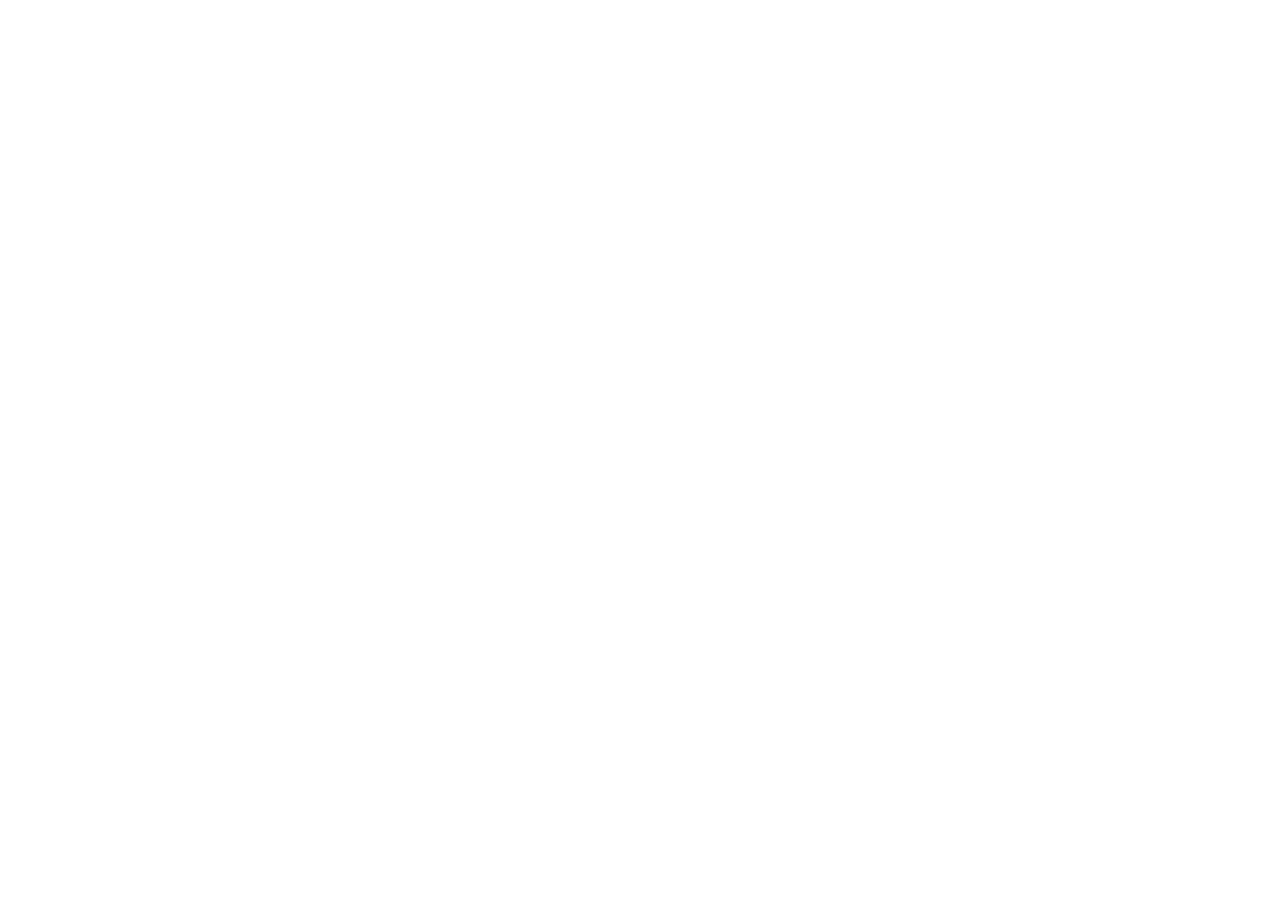
==== contact.html @ c8d92e52 "added relevant pages and content to the homepage" ====
<!DOCTYPE html>
<html lang="en">
  <head>
    <meta charset="UTF-8" />
    <meta http-equiv="X-UA-Compatible" content="IE=edge" />
    <meta name="viewport" content="width=device-width, initial-scale=1.0" />
    <title>Contact page</title>
  </head>
  <body></body>
</html>
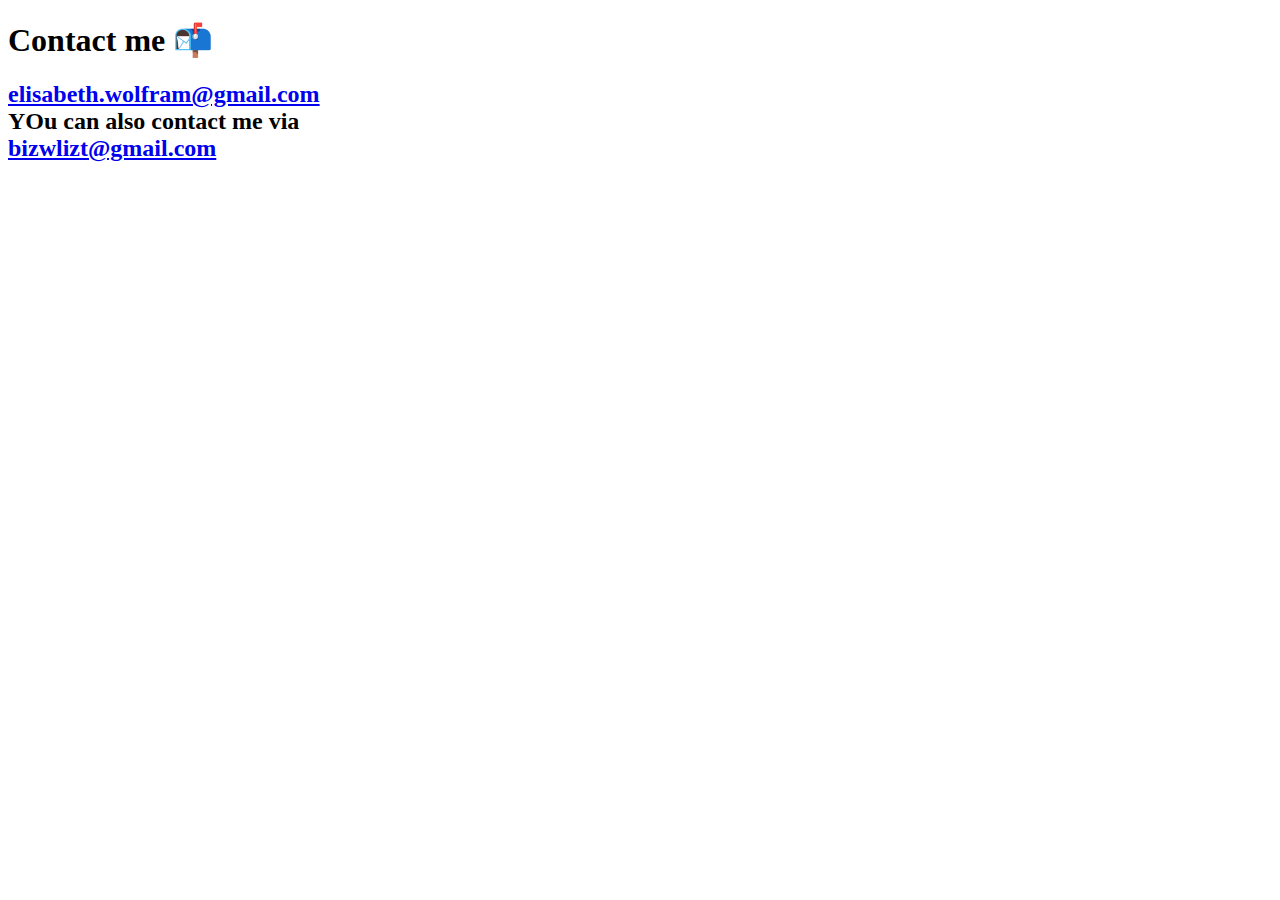
==== commit 660f02cc: "added content to the pages" ====
--- a/contact.html
+++ b/contact.html
@@ -6,5 +6,16 @@
     <meta name="viewport" content="width=device-width, initial-scale=1.0" />
     <title>Contact page</title>
   </head>
-  <body></body>
+  <body>
+    <h1>Contact me 📬</h1>
+    <h2>
+      <a href="mailto:elisabeth.wolfram@gmail.com"
+        >elisabeth.wolfram@gmail.com</a
+      >
+      <br />
+      YOu can also contact me via
+      <br />
+      <a href="mailto:bizwlizt@gmail.com">bizwlizt@gmail.com</a>
+    </h2>
+  </body>
 </html>
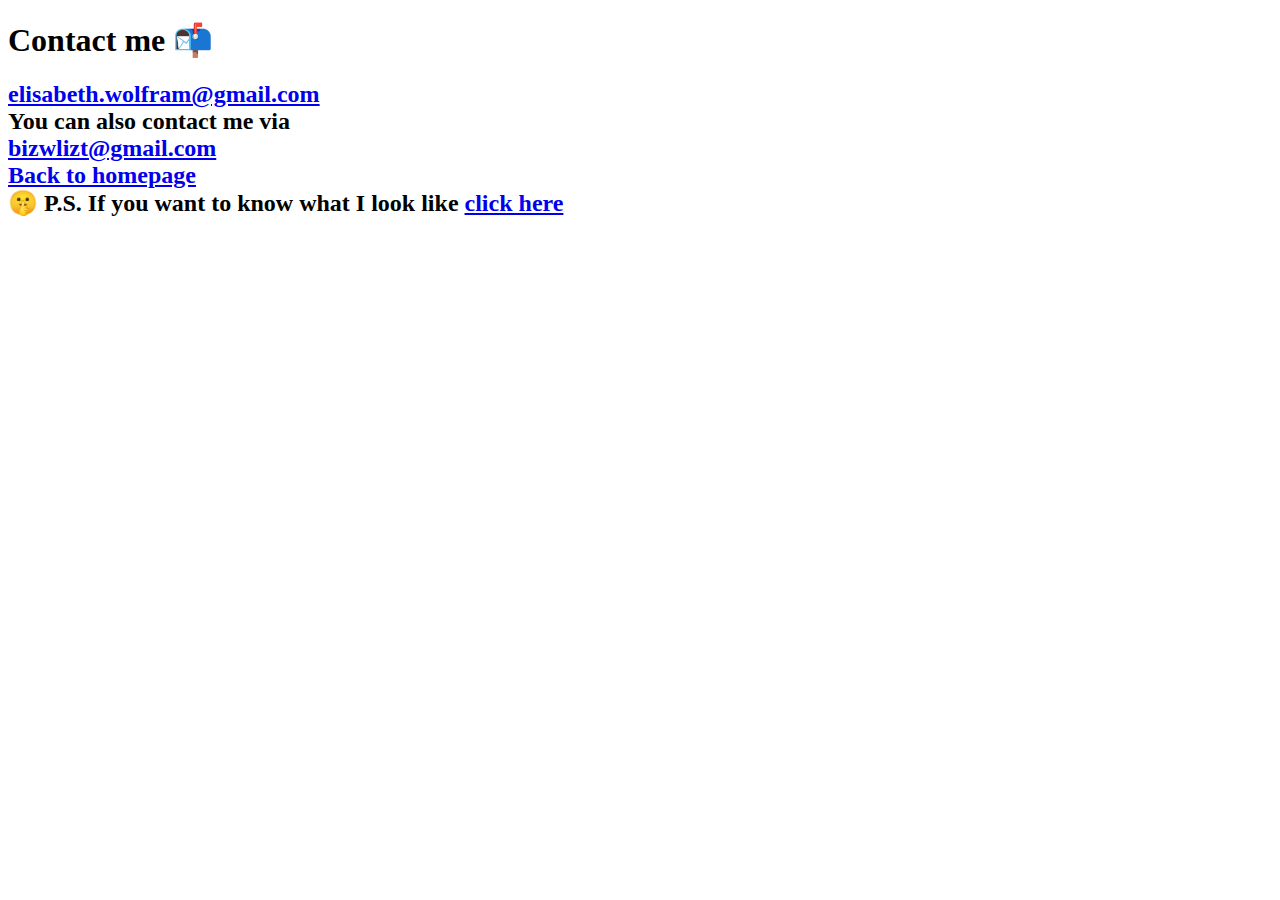
==== commit bb3c6658: "linked the pages together" ====
--- a/contact.html
+++ b/contact.html
@@ -13,9 +13,14 @@
         >elisabeth.wolfram@gmail.com</a
       >
       <br />
-      YOu can also contact me via
+      You can also contact me via
       <br />
       <a href="mailto:bizwlizt@gmail.com">bizwlizt@gmail.com</a>
+      <br />
+      <a href="/index.html">Back to homepage</a>
+      <br />
+      🤫 P.S. If you want to know what I look like
+      <a href="/photo.html">click here</a>
     </h2>
   </body>
 </html>
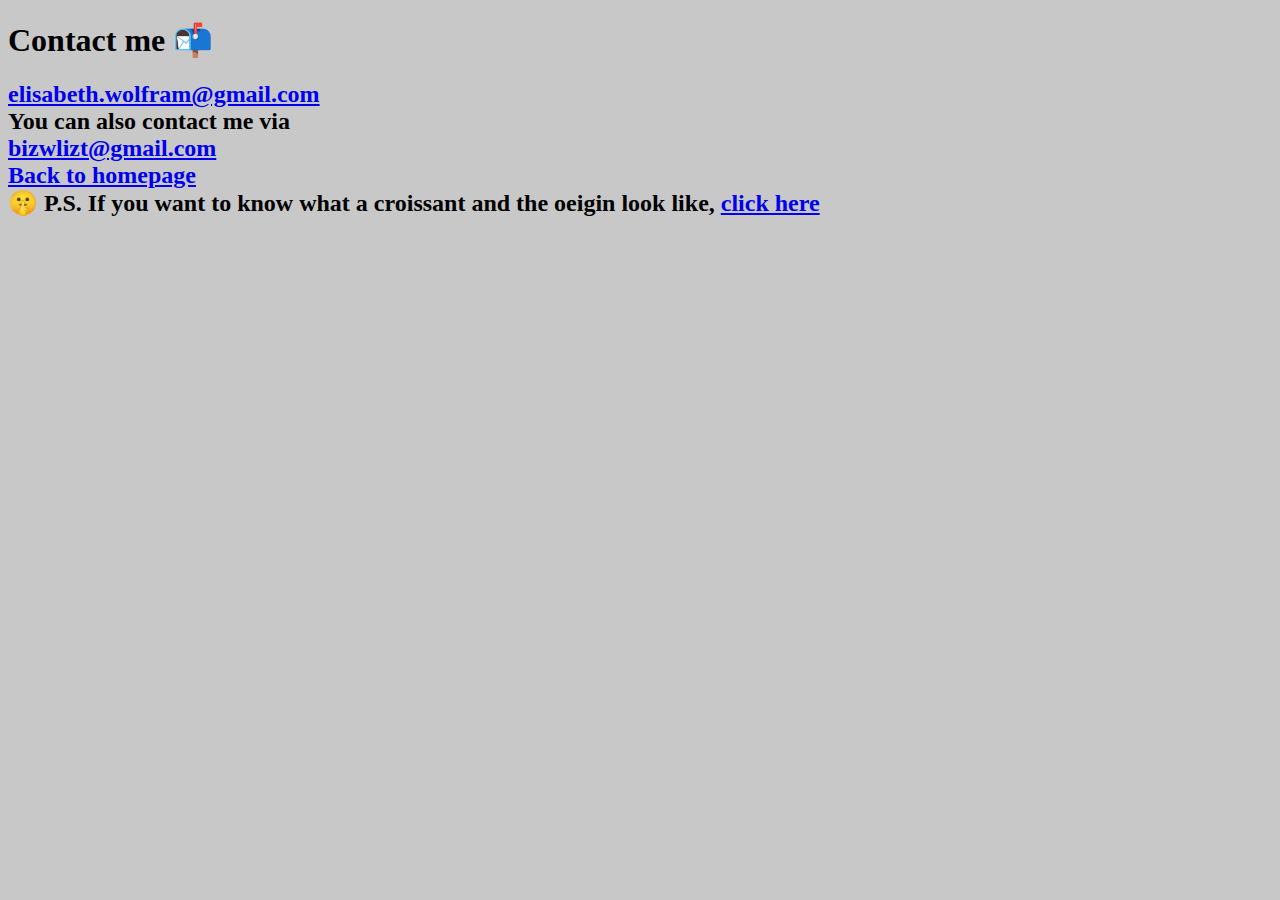
==== commit 570961ce: "added css to all the pages and changed the pictures + content" ====
--- a/contact.html
+++ b/contact.html
@@ -5,6 +5,7 @@
     <meta http-equiv="X-UA-Compatible" content="IE=edge" />
     <meta name="viewport" content="width=device-width, initial-scale=1.0" />
     <title>Contact page</title>
+    <link rel="stylesheet" href="/src/styles.css" />
   </head>
   <body>
     <h1>Contact me 📬</h1>
@@ -17,9 +18,9 @@
       <br />
       <a href="mailto:bizwlizt@gmail.com">bizwlizt@gmail.com</a>
       <br />
-      <a href="/index.html">Back to homepage</a>
+      <a href="/">Back to homepage</a>
       <br />
-      🤫 P.S. If you want to know what I look like
+      🤫 P.S. If you want to know what a croissant and the oeigin look like,
       <a href="/photo.html">click here</a>
     </h2>
   </body>
--- a/src/styles.css
+++ b/src/styles.css
@@ -0,0 +1,3 @@
+body {
+  background-color: rgb(200, 200, 200);
+}
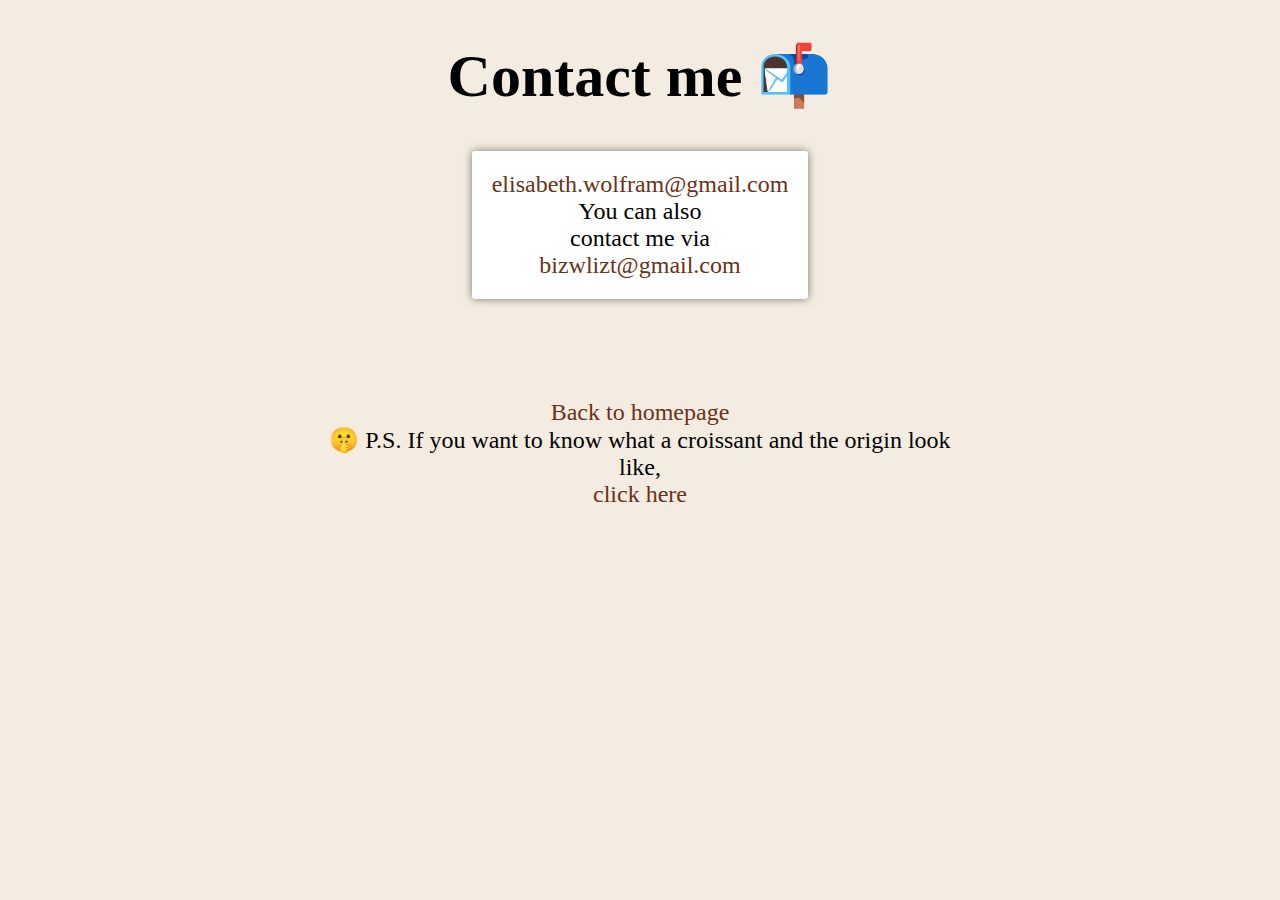
==== commit 601be0cd: "added styling through css" ====
--- a/contact.html
+++ b/contact.html
@@ -9,19 +9,17 @@
   </head>
   <body>
     <h1>Contact me 📬</h1>
-    <h2>
+    <div class="contactWrapper">
       <a href="mailto:elisabeth.wolfram@gmail.com"
         >elisabeth.wolfram@gmail.com</a
       >
-      <br />
-      You can also contact me via
-      <br />
+      <p>You can also contact me via</p>
       <a href="mailto:bizwlizt@gmail.com">bizwlizt@gmail.com</a>
-      <br />
-      <a href="/">Back to homepage</a>
-      <br />
-      🤫 P.S. If you want to know what a croissant and the oeigin look like,
+    </div>
+    <a href="/">Back to homepage</a>
+    <p>
+      🤫 P.S. If you want to know what a croissant and the origin look like,
       <a href="/photo.html">click here</a>
-    </h2>
+    </p>
   </body>
 </html>
--- a/src/styles.css
+++ b/src/styles.css
@@ -1,3 +1,87 @@
+:root {
+  --box-shadow: 0px 0px 9px 0px rgba(0, 0, 0, 0.5);
+  --background-color: #f5ece1;
+  --dark-text-color: #693219;
+}
+
 body {
-  background-color: rgb(200, 200, 200);
+  background-color: var(--background-color);
 }
+
+img {
+  width: 35%;
+  display: block;
+  margin: 0 auto;
+  border: 10px solid white;
+  box-shadow: var(--box-shadow);
+  border-radius: 3px;
+}
+
+img:hover {
+  width: 40%;
+}
+
+h1,
+h2,
+h3 {
+  text-align: center;
+}
+
+h1 {
+  font-size: 60px;
+}
+
+h2 {
+  font-size: 45px;
+}
+
+h3 {
+  font-size: 30px;
+}
+
+p {
+  text-align: center;
+  font-size: 24px;
+  width: 50%;
+  display: block;
+  margin: 0 auto;
+}
+
+.description {
+  margin-bottom: 100px;
+  padding: 20px;
+  border-radius: 3px;
+  background-color: white;
+  box-shadow: var(--box-shadow);
+}
+
+a {
+  display: block;
+  font-size: 24px;
+  text-align: center;
+  text-decoration: none;
+  color: var(--dark-text-color);
+}
+
+a:hover {
+  text-decoration: underline;
+}
+
+.contactWrapper {
+  display: block;
+  margin: 0 auto 100px;
+  padding: 20px;
+  border-radius: 3px;
+  background-color: white;
+  width: fit-content;
+  box-shadow: var(--box-shadow);
+}
+
+@media (max-width: 768px) {
+  img {
+    width: 90%;
+  }
+  img:hover {
+    width: 95%;
+  }
+}
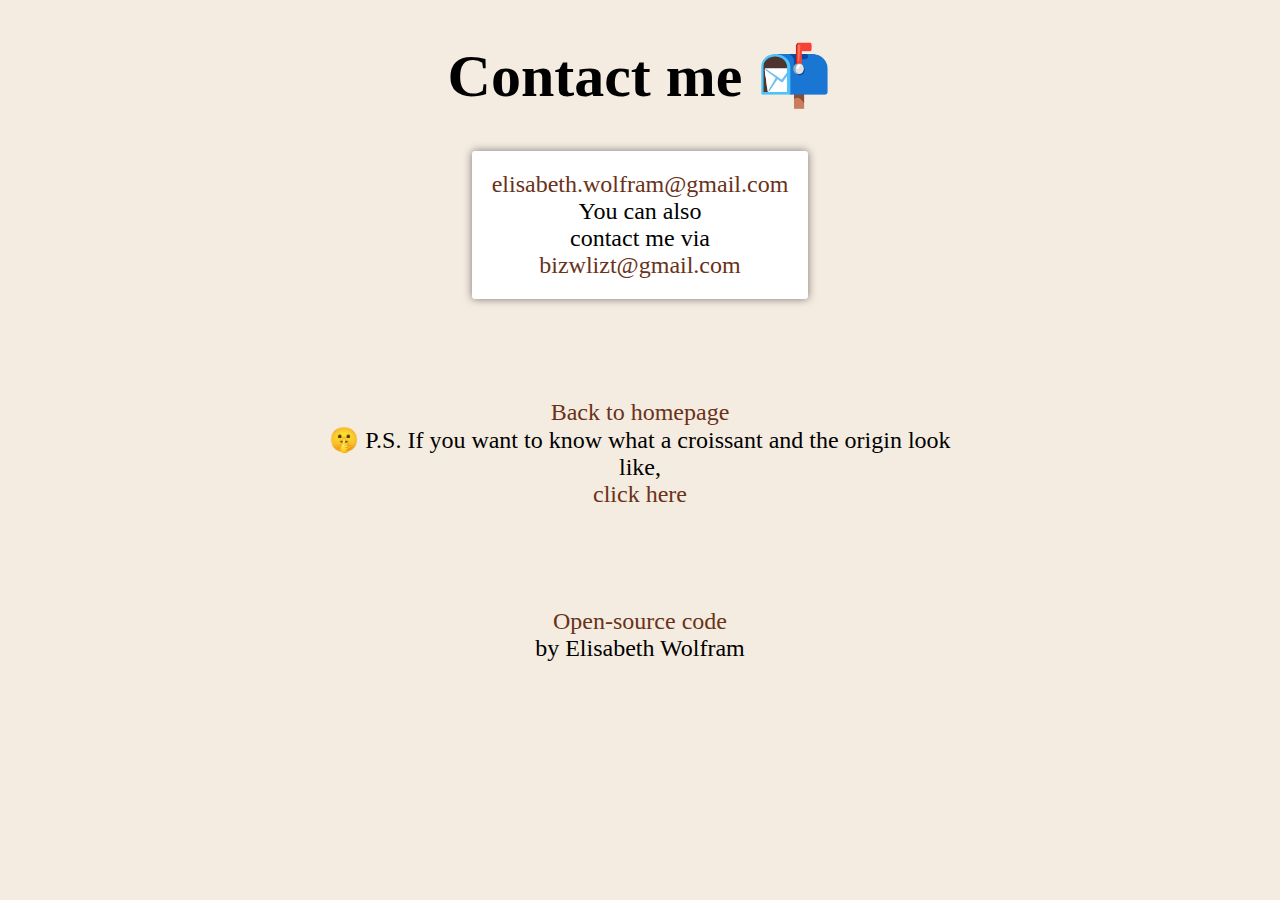
==== commit ddb6c5c0: "added source code" ====
--- a/contact.html
+++ b/contact.html
@@ -21,5 +21,11 @@
       🤫 P.S. If you want to know what a croissant and the origin look like,
       <a href="/photo.html">click here</a>
     </p>
+    <p class="codedBy">
+      <a href="https://github.com/elisabethwfm/Croissant" target="_blank"
+        >Open-source code</a
+      >
+      by Elisabeth Wolfram
+    </p>
   </body>
 </html>
--- a/src/styles.css
+++ b/src/styles.css
@@ -61,10 +61,16 @@
   text-align: center;
   text-decoration: none;
   color: var(--dark-text-color);
+  width: fit-content;
+  margin: 0 auto;
 }
 
 a:hover {
   text-decoration: underline;
+}
+
+.codedBy {
+  margin-top: 100px;
 }
 
 .contactWrapper {
